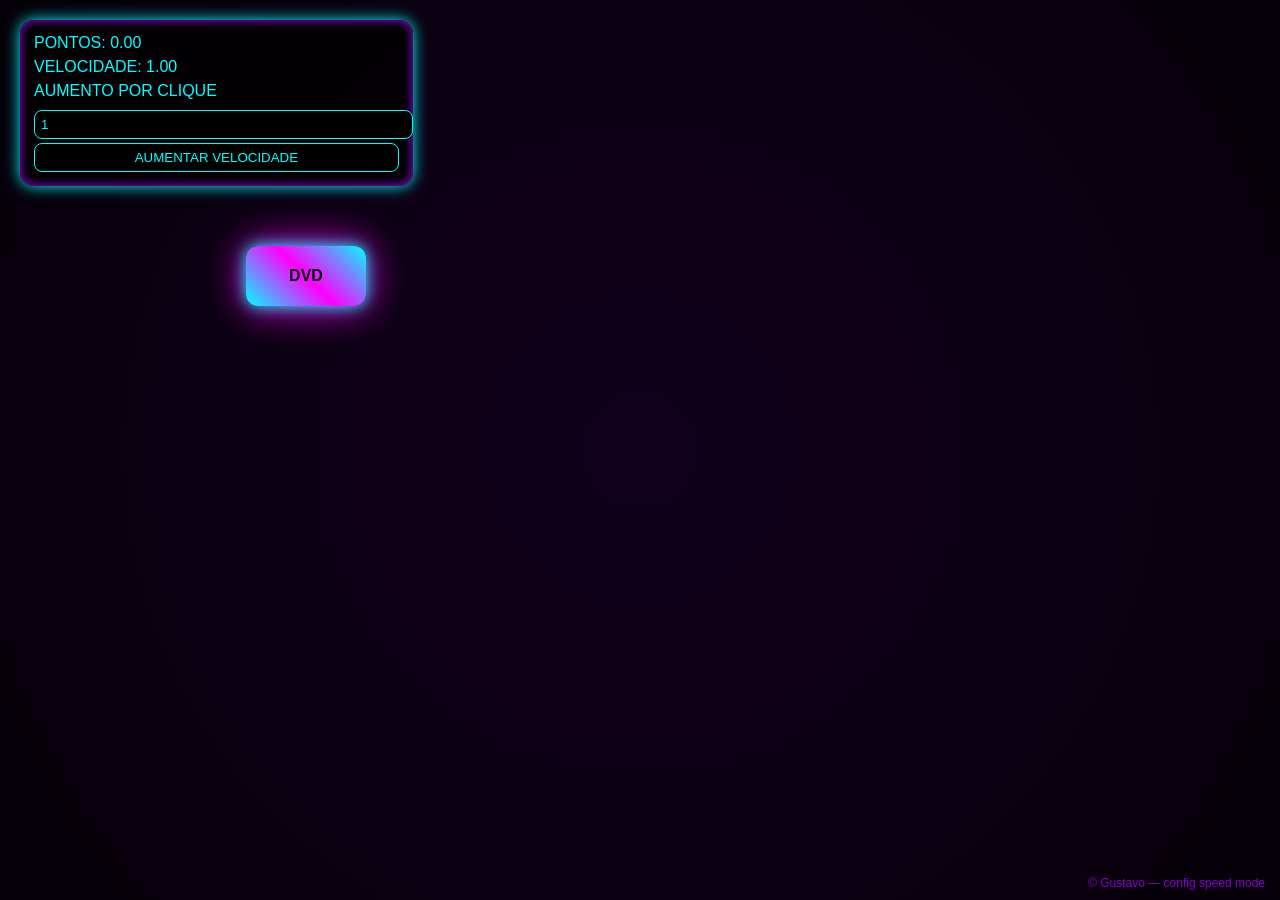
==== index.html @ 3ded0bed "Add initial HTML structure for DVD Neon EngineK" ====
<!DOCTYPE html>
<html lang="pt-br">
<head>
<meta charset="UTF-8">
<title>DVD Neon ∞ Engine</title>

<style>
html,body{
  margin:0;
  padding:0;
  width:100%;
  height:100%;
  background:radial-gradient(circle,#12001f,#050008);
  overflow:hidden;
  font-family:Arial,Helvetica,sans-serif;
}

/* HUD */
#hud{
  position:fixed;
  top:20px;
  left:20px;
  padding:14px;
  border-radius:14px;
  background:rgba(0,0,0,.65);
  color:#0ff;
  box-shadow:0 0 15px #0ff, inset 0 0 10px #a0f;
}

#hud div{ margin-bottom:6px; }

#hud input,#hud button{
  width:100%;
  margin-top:4px;
  background:black;
  border:1px solid #0ff;
  color:#0ff;
  border-radius:8px;
  padding:6px;
}

#footer{
  position:fixed;
  bottom:10px;
  right:15px;
  color:#a0f;
  font-size:12px;
  opacity:.8;
}

/* DVD */
#dvd{
  position:absolute;
  width:120px;
  height:60px;
  border-radius:12px;
  background:linear-gradient(45deg,#0ff,#f0f,#0ff);
  display:flex;
  align-items:center;
  justify-content:center;
  font-weight:bold;
  color:black;
  box-shadow:0 0 15px #0ff, 0 0 40px #f0f;
  user-select:none;
}
</style>
</head>

<body>

<div id="hud">
  <div>PONTOS: <span id="pontos">0</span></div>
  <div>VELOCIDADE: <span id="velocidade">1</span></div>
  <div>AUMENTO POR CLIQUE</div>
  <input id="boost" type="number" value="1">
  <button id="btn">AUMENTAR VELOCIDADE</button>
</div>

<div id="dvd">DVD</div>
<div id="footer">© Gustavo — config speed mode</div>

<script>
window.onload = () => {

  const dvd = document.getElementById("dvd");
  const pontosEl = document.getElementById("pontos");
  const velocidadeEl = document.getElementById("velocidade");
  const boostInput = document.getElementById("boost");
  const btn = document.getElementById("btn");

  let x = 120, y = 120;
  let vx = 1, vy = 1;

  // SISTEMA DUPLO
  let velocidadeReal = 1;
  let velocidadeDisplay = 1;
  let pontos = 0;

  function formatar(n){
    if(!isFinite(n)) return "∞";
    if(n < 1e6) return n.toFixed(2);
    if(n < 1e9) return (n/1e6).toFixed(2)+" M";
    if(n < 1e12) return (n/1e9).toFixed(2)+" B";
    if(n < 1e15) return (n/1e12).toFixed(2)+" T";
    return n.toExponential(2);
  }

  // BOTÃO (ARRUMADO)
  btn.onclick = () => {
    let boost = Number(boostInput.value);
    if(!isFinite(boost) || boost <= 0) boost = 1;

    // visual explode
    velocidadeDisplay += boost;

    // física cresce forte mas estável
    velocidadeReal += Math.pow(boost, 0.25);
  };

  function loop(){
    const w = window.innerWidth - dvd.offsetWidth;
    const h = window.innerHeight - dvd.offsetHeight;

    // passo com clamp anti-quebra
    let passoBase = Math.sqrt(velocidadeReal) * 2;
    let passoMax = Math.min(w, h) / 4;
    let passo = Math.min(passoBase, passoMax);

    if(!isFinite(passo)) passo = passoMax;

    x += vx * passo;
    y += vy * passo;

    if(x <= 0 || x >= w){
      vx *= -1;
      pontos++;
    }

    if(y <= 0 || y >= h){
      vy *= -1;
      pontos++;
    }

    x = Math.max(0, Math.min(x, w));
    y = Math.max(0, Math.min(y, h));

    dvd.style.left = x + "px";
    dvd.style.top = y + "px";

    pontosEl.textContent = formatar(pontos);
    velocidadeEl.textContent = formatar(velocidadeDisplay);

    requestAnimationFrame(loop);
  }

  loop();
};
</script>

</body>
</html>
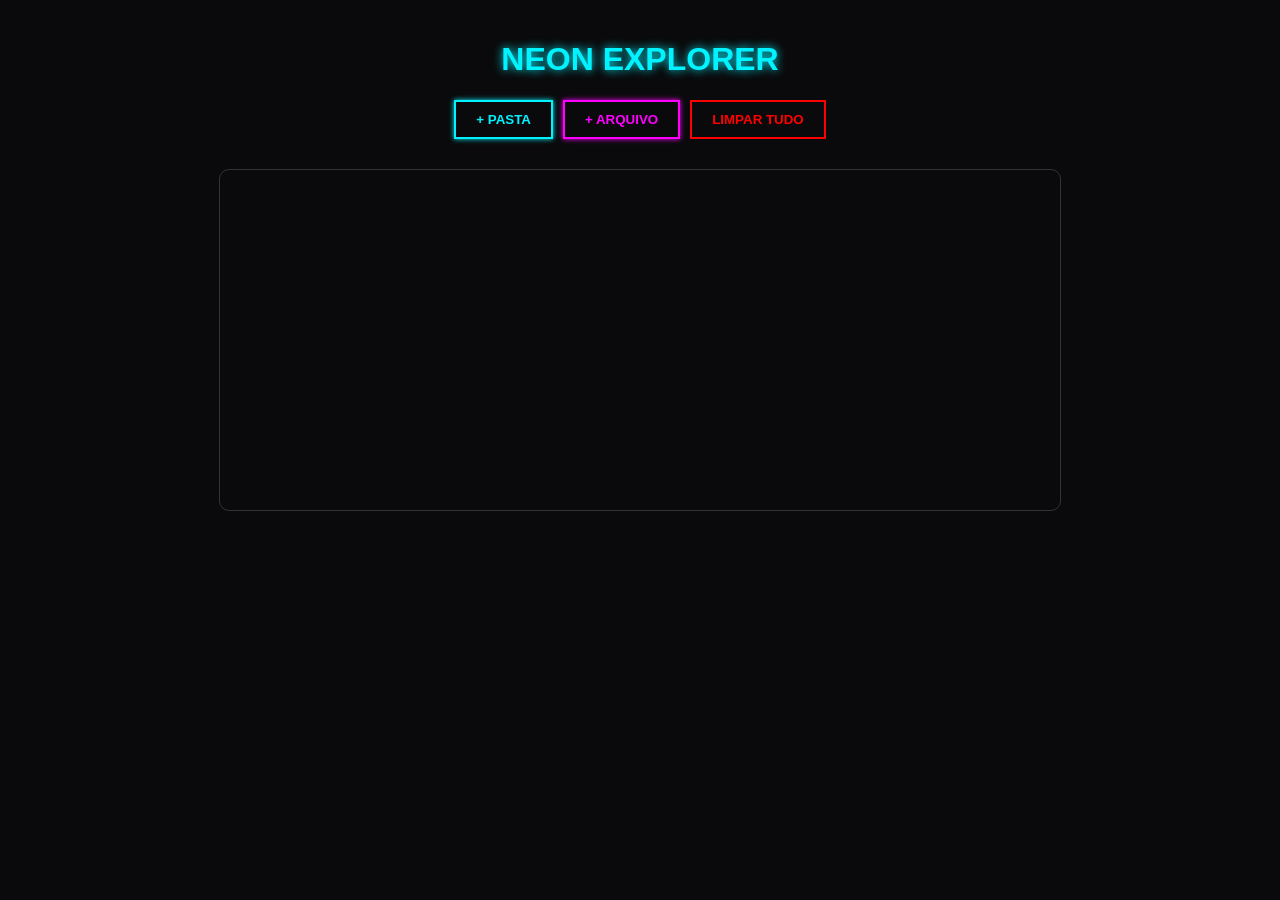
==== commit 79b728c3: "Add initial HTML structure for Neon File Manager" ====
--- a/index.html
+++ b/index.html
@@ -1,161 +1,159 @@
 <!DOCTYPE html>
 <html lang="pt-br">
 <head>
-<meta charset="UTF-8">
-<title>DVD Neon ∞ Engine</title>
+    <meta charset="UTF-8">
+    <meta name="viewport" content="width=device-width, initial-scale=1.0">
+    <title>Neon File Manager</title>
+    <style>
+        :root {
+            --neon-blue: #00f3ff;
+            --neon-pink: #ff00ff;
+            --bg-color: #0a0a0c;
+        }
 
-<style>
-html,body{
-  margin:0;
-  padding:0;
-  width:100%;
-  height:100%;
-  background:radial-gradient(circle,#12001f,#050008);
-  overflow:hidden;
-  font-family:Arial,Helvetica,sans-serif;
-}
+        body {
+            background-color: var(--bg-color);
+            color: white;
+            font-family: 'Segoe UI', sans-serif;
+            margin: 0;
+            padding: 20px;
+            display: flex;
+            flex-direction: column;
+            align-items: center;
+        }
 
-/* HUD */
-#hud{
-  position:fixed;
-  top:20px;
-  left:20px;
-  padding:14px;
-  border-radius:14px;
-  background:rgba(0,0,0,.65);
-  color:#0ff;
-  box-shadow:0 0 15px #0ff, inset 0 0 10px #a0f;
-}
+        h1 {
+            text-shadow: 0 0 10px var(--neon-blue);
+            color: var(--neon-blue);
+        }
 
-#hud div{ margin-bottom:6px; }
+        .controls {
+            margin-bottom: 30px;
+            display: flex;
+            gap: 10px;
+        }
 
-#hud input,#hud button{
-  width:100%;
-  margin-top:4px;
-  background:black;
-  border:1px solid #0ff;
-  color:#0ff;
-  border-radius:8px;
-  padding:6px;
-}
+        button {
+            background: transparent;
+            border: 2px solid var(--neon-blue);
+            color: var(--neon-blue);
+            padding: 10px 20px;
+            cursor: pointer;
+            font-weight: bold;
+            text-transform: uppercase;
+            box-shadow: 0 0 5px var(--neon-blue);
+            transition: 0.3s;
+        }
 
-#footer{
-  position:fixed;
-  bottom:10px;
-  right:15px;
-  color:#a0f;
-  font-size:12px;
-  opacity:.8;
-}
+        button:hover {
+            background: var(--neon-blue);
+            color: black;
+            box-shadow: 0 0 20px var(--neon-blue);
+        }
 
-/* DVD */
-#dvd{
-  position:absolute;
-  width:120px;
-  height:60px;
-  border-radius:12px;
-  background:linear-gradient(45deg,#0ff,#f0f,#0ff);
-  display:flex;
-  align-items:center;
-  justify-content:center;
-  font-weight:bold;
-  color:black;
-  box-shadow:0 0 15px #0ff, 0 0 40px #f0f;
-  user-select:none;
-}
-</style>
+        #explorer {
+            display: grid;
+            grid-template-columns: repeat(auto-fill, minmax(100px, 1fr));
+            gap: 20px;
+            width: 100%;
+            max-width: 800px;
+            border: 1px solid #333;
+            padding: 20px;
+            border-radius: 10px;
+            min-height: 300px;
+        }
+
+        .item {
+            display: flex;
+            flex-direction: column;
+            align-items: center;
+            text-align: center;
+            cursor: pointer;
+            padding: 10px;
+            border-radius: 8px;
+            transition: transform 0.2s;
+        }
+
+        .item:active { transform: scale(0.9); }
+
+        .icon {
+            font-size: 50px;
+            margin-bottom: 5px;
+        }
+
+        .pasta { text-shadow: 0 0 15px #ffcc00; color: #ffcc00; }
+        .arquivo { text-shadow: 0 0 15px var(--neon-pink); color: var(--neon-pink); }
+
+        .item span {
+            font-size: 12px;
+            word-break: break-all;
+        }
+    </style>
 </head>
-
 <body>
 
-<div id="hud">
-  <div>PONTOS: <span id="pontos">0</span></div>
-  <div>VELOCIDADE: <span id="velocidade">1</span></div>
-  <div>AUMENTO POR CLIQUE</div>
-  <input id="boost" type="number" value="1">
-  <button id="btn">AUMENTAR VELOCIDADE</button>
-</div>
+    <h1>NEON EXPLORER</h1>
 
-<div id="dvd">DVD</div>
-<div id="footer">© Gustavo — config speed mode</div>
+    <div class="controls">
+        <button onclick="adicionar('pasta')">+ PASTA</button>
+        <button onclick="adicionar('arquivo')" style="border-color: var(--neon-pink); color: var(--neon-pink); box-shadow: 0 0 5px var(--neon-pink);">+ ARQUIVO</button>
+        <button onclick="limpar()" style="border-color: red; color: red; box-shadow: none;">LIMPAR TUDO</button>
+    </div>
 
-<script>
-window.onload = () => {
+    <div id="explorer">
+        </div>
 
-  const dvd = document.getElementById("dvd");
-  const pontosEl = document.getElementById("pontos");
-  const velocidadeEl = document.getElementById("velocidade");
-  const boostInput = document.getElementById("boost");
-  const btn = document.getElementById("btn");
+    <script>
+        const explorer = document.getElementById('explorer');
+        let itens = JSON.parse(localStorage.getItem('meus_arquivos')) || [];
 
-  let x = 120, y = 120;
-  let vx = 1, vy = 1;
+        function renderizar() {
+            explorer.innerHTML = '';
+            itens.forEach((item, index) => {
+                const div = document.createElement('div');
+                div.className = 'item';
+                const icone = item.tipo === 'pasta' ? '📁' : '📄';
+                const classeModo = item.tipo === 'pasta' ? 'pasta' : 'arquivo';
+                
+                div.innerHTML = `
+                    <div class="icon ${classeModo}">${icone}</div>
+                    <span>${item.nome}</span>
+                `;
+                
+                // Clique longo ou duplo para deletar
+                div.onclick = () => {
+                    if(confirm(`Deseja excluir "${item.nome}"?`)) {
+                        itens.splice(index, 1);
+                        salvar();
+                    }
+                };
+                
+                explorer.appendChild(div);
+            });
+        }
 
-  // SISTEMA DUPLO
-  let velocidadeReal = 1;
-  let velocidadeDisplay = 1;
-  let pontos = 0;
+        function adicionar(tipo) {
+            const nome = prompt(`Nome da ${tipo}:`);
+            if (nome) {
+                itens.push({ nome, tipo });
+                salvar();
+            }
+        }
 
-  function formatar(n){
-    if(!isFinite(n)) return "∞";
-    if(n < 1e6) return n.toFixed(2);
-    if(n < 1e9) return (n/1e6).toFixed(2)+" M";
-    if(n < 1e12) return (n/1e9).toFixed(2)+" B";
-    if(n < 1e15) return (n/1e12).toFixed(2)+" T";
-    return n.toExponential(2);
-  }
+        function salvar() {
+            localStorage.setItem('meus_arquivos', JSON.stringify(itens));
+            renderizar();
+        }
 
-  // BOTÃO (ARRUMADO)
-  btn.onclick = () => {
-    let boost = Number(boostInput.value);
-    if(!isFinite(boost) || boost <= 0) boost = 1;
+        function limpar() {
+            if(confirm("Apagar tudo?")) {
+                itens = [];
+                salvar();
+            }
+        }
 
-    // visual explode
-    velocidadeDisplay += boost;
-
-    // física cresce forte mas estável
-    velocidadeReal += Math.pow(boost, 0.25);
-  };
-
-  function loop(){
-    const w = window.innerWidth - dvd.offsetWidth;
-    const h = window.innerHeight - dvd.offsetHeight;
-
-    // passo com clamp anti-quebra
-    let passoBase = Math.sqrt(velocidadeReal) * 2;
-    let passoMax = Math.min(w, h) / 4;
-    let passo = Math.min(passoBase, passoMax);
-
-    if(!isFinite(passo)) passo = passoMax;
-
-    x += vx * passo;
-    y += vy * passo;
-
-    if(x <= 0 || x >= w){
-      vx *= -1;
-      pontos++;
-    }
-
-    if(y <= 0 || y >= h){
-      vy *= -1;
-      pontos++;
-    }
-
-    x = Math.max(0, Math.min(x, w));
-    y = Math.max(0, Math.min(y, h));
-
-    dvd.style.left = x + "px";
-    dvd.style.top = y + "px";
-
-    pontosEl.textContent = formatar(pontos);
-    velocidadeEl.textContent = formatar(velocidadeDisplay);
-
-    requestAnimationFrame(loop);
-  }
-
-  loop();
-};
-</script>
-
+        renderizar();
+    </script>
 </body>
-</html>
+  </html>
+  
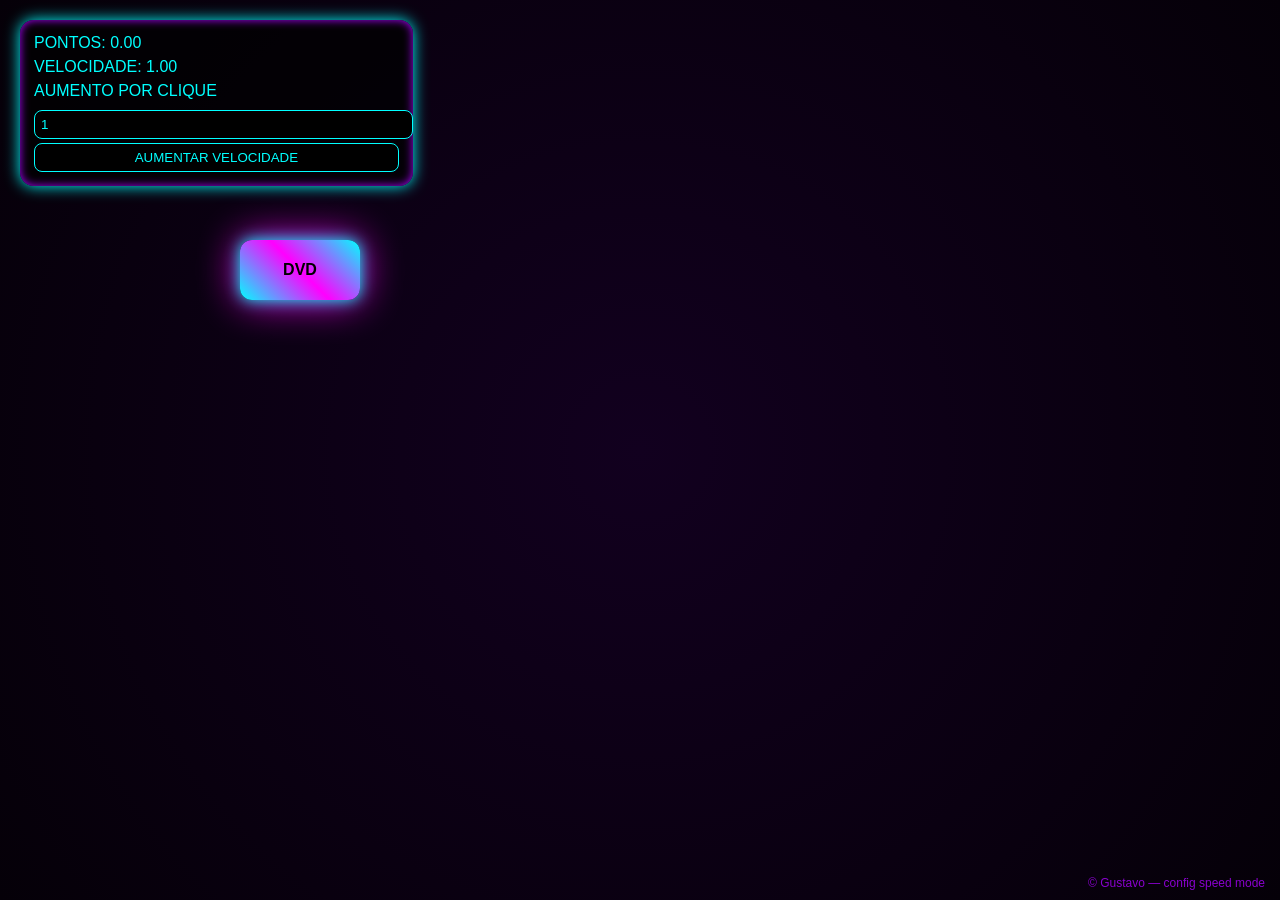
==== commit ff78e772: "Refactor index.html for DVD Neon Engine" ====
--- a/index.html
+++ b/index.html
@@ -1,159 +1,161 @@
 <!DOCTYPE html>
 <html lang="pt-br">
 <head>
-    <meta charset="UTF-8">
-    <meta name="viewport" content="width=device-width, initial-scale=1.0">
-    <title>Neon File Manager</title>
-    <style>
-        :root {
-            --neon-blue: #00f3ff;
-            --neon-pink: #ff00ff;
-            --bg-color: #0a0a0c;
-        }
+<meta charset="UTF-8">
+<title>DVD Neon ∞ Engine</title>
 
-        body {
-            background-color: var(--bg-color);
-            color: white;
-            font-family: 'Segoe UI', sans-serif;
-            margin: 0;
-            padding: 20px;
-            display: flex;
-            flex-direction: column;
-            align-items: center;
-        }
+<style>
+html,body{
+  margin:0;
+  padding:0;
+  width:100%;
+  height:100%;
+  background:radial-gradient(circle,#12001f,#050008);
+  overflow:hidden;
+  font-family:Arial,Helvetica,sans-serif;
+}
 
-        h1 {
-            text-shadow: 0 0 10px var(--neon-blue);
-            color: var(--neon-blue);
-        }
+/* HUD */
+#hud{
+  position:fixed;
+  top:20px;
+  left:20px;
+  padding:14px;
+  border-radius:14px;
+  background:rgba(0,0,0,.65);
+  color:#0ff;
+  box-shadow:0 0 15px #0ff, inset 0 0 10px #a0f;
+}
 
-        .controls {
-            margin-bottom: 30px;
-            display: flex;
-            gap: 10px;
-        }
+#hud div{ margin-bottom:6px; }
 
-        button {
-            background: transparent;
-            border: 2px solid var(--neon-blue);
-            color: var(--neon-blue);
-            padding: 10px 20px;
-            cursor: pointer;
-            font-weight: bold;
-            text-transform: uppercase;
-            box-shadow: 0 0 5px var(--neon-blue);
-            transition: 0.3s;
-        }
+#hud input,#hud button{
+  width:100%;
+  margin-top:4px;
+  background:black;
+  border:1px solid #0ff;
+  color:#0ff;
+  border-radius:8px;
+  padding:6px;
+}
 
-        button:hover {
-            background: var(--neon-blue);
-            color: black;
-            box-shadow: 0 0 20px var(--neon-blue);
-        }
+#footer{
+  position:fixed;
+  bottom:10px;
+  right:15px;
+  color:#a0f;
+  font-size:12px;
+  opacity:.8;
+}
 
-        #explorer {
-            display: grid;
-            grid-template-columns: repeat(auto-fill, minmax(100px, 1fr));
-            gap: 20px;
-            width: 100%;
-            max-width: 800px;
-            border: 1px solid #333;
-            padding: 20px;
-            border-radius: 10px;
-            min-height: 300px;
-        }
+/* DVD */
+#dvd{
+  position:absolute;
+  width:120px;
+  height:60px;
+  border-radius:12px;
+  background:linear-gradient(45deg,#0ff,#f0f,#0ff);
+  display:flex;
+  align-items:center;
+  justify-content:center;
+  font-weight:bold;
+  color:black;
+  box-shadow:0 0 15px #0ff, 0 0 40px #f0f;
+  user-select:none;
+}
+</style>
+</head>
 
-        .item {
-            display: flex;
-            flex-direction: column;
-            align-items: center;
-            text-align: center;
-            cursor: pointer;
-            padding: 10px;
-            border-radius: 8px;
-            transition: transform 0.2s;
-        }
-
-        .item:active { transform: scale(0.9); }
-
-        .icon {
-            font-size: 50px;
-            margin-bottom: 5px;
-        }
-
-        .pasta { text-shadow: 0 0 15px #ffcc00; color: #ffcc00; }
-        .arquivo { text-shadow: 0 0 15px var(--neon-pink); color: var(--neon-pink); }
-
-        .item span {
-            font-size: 12px;
-            word-break: break-all;
-        }
-    </style>
-</head>
 <body>
 
-    <h1>NEON EXPLORER</h1>
+<div id="hud">
+  <div>PONTOS: <span id="pontos">0</span></div>
+  <div>VELOCIDADE: <span id="velocidade">1</span></div>
+  <div>AUMENTO POR CLIQUE</div>
+  <input id="boost" type="number" value="1">
+  <button id="btn">AUMENTAR VELOCIDADE</button>
+</div>
 
-    <div class="controls">
-        <button onclick="adicionar('pasta')">+ PASTA</button>
-        <button onclick="adicionar('arquivo')" style="border-color: var(--neon-pink); color: var(--neon-pink); box-shadow: 0 0 5px var(--neon-pink);">+ ARQUIVO</button>
-        <button onclick="limpar()" style="border-color: red; color: red; box-shadow: none;">LIMPAR TUDO</button>
-    </div>
+<div id="dvd">DVD</div>
+<div id="footer">© Gustavo — config speed mode</div>
 
-    <div id="explorer">
-        </div>
+<script>
+window.onload = () => {
 
-    <script>
-        const explorer = document.getElementById('explorer');
-        let itens = JSON.parse(localStorage.getItem('meus_arquivos')) || [];
+  const dvd = document.getElementById("dvd");
+  const pontosEl = document.getElementById("pontos");
+  const velocidadeEl = document.getElementById("velocidade");
+  const boostInput = document.getElementById("boost");
+  const btn = document.getElementById("btn");
 
-        function renderizar() {
-            explorer.innerHTML = '';
-            itens.forEach((item, index) => {
-                const div = document.createElement('div');
-                div.className = 'item';
-                const icone = item.tipo === 'pasta' ? '📁' : '📄';
-                const classeModo = item.tipo === 'pasta' ? 'pasta' : 'arquivo';
-                
-                div.innerHTML = `
-                    <div class="icon ${classeModo}">${icone}</div>
-                    <span>${item.nome}</span>
-                `;
-                
-                // Clique longo ou duplo para deletar
-                div.onclick = () => {
-                    if(confirm(`Deseja excluir "${item.nome}"?`)) {
-                        itens.splice(index, 1);
-                        salvar();
-                    }
-                };
-                
-                explorer.appendChild(div);
-            });
-        }
+  let x = 120, y = 120;
+  let vx = 1, vy = 1;
 
-        function adicionar(tipo) {
-            const nome = prompt(`Nome da ${tipo}:`);
-            if (nome) {
-                itens.push({ nome, tipo });
-                salvar();
-            }
-        }
+  // SISTEMA DUPLO
+  let velocidadeReal = 1;
+  let velocidadeDisplay = 1;
+  let pontos = 0;
 
-        function salvar() {
-            localStorage.setItem('meus_arquivos', JSON.stringify(itens));
-            renderizar();
-        }
+  function formatar(n){
+    if(!isFinite(n)) return "∞";
+    if(n < 1e6) return n.toFixed(2);
+    if(n < 1e9) return (n/1e6).toFixed(2)+" M";
+    if(n < 1e12) return (n/1e9).toFixed(2)+" B";
+    if(n < 1e15) return (n/1e12).toFixed(2)+" T";
+    return n.toExponential(2);
+  }
 
-        function limpar() {
-            if(confirm("Apagar tudo?")) {
-                itens = [];
-                salvar();
-            }
-        }
+  // BOTÃO (ARRUMADO)
+  btn.onclick = () => {
+    let boost = Number(boostInput.value);
+    if(!isFinite(boost) || boost <= 0) boost = 1;
 
-        renderizar();
-    </script>
+    // visual explode
+    velocidadeDisplay += boost;
+
+    // física cresce forte mas estável
+    velocidadeReal += Math.pow(boost, 0.25);
+  };
+
+  function loop(){
+    const w = window.innerWidth - dvd.offsetWidth;
+    const h = window.innerHeight - dvd.offsetHeight;
+
+    // passo com clamp anti-quebra
+    let passoBase = Math.sqrt(velocidadeReal) * 2;
+    let passoMax = Math.min(w, h) / 4;
+    let passo = Math.min(passoBase, passoMax);
+
+    if(!isFinite(passo)) passo = passoMax;
+
+    x += vx * passo;
+    y += vy * passo;
+
+    if(x <= 0 || x >= w){
+      vx *= -1;
+      pontos++;
+    }
+
+    if(y <= 0 || y >= h){
+      vy *= -1;
+      pontos++;
+    }
+
+    x = Math.max(0, Math.min(x, w));
+    y = Math.max(0, Math.min(y, h));
+
+    dvd.style.left = x + "px";
+    dvd.style.top = y + "px";
+
+    pontosEl.textContent = formatar(pontos);
+    velocidadeEl.textContent = formatar(velocidadeDisplay);
+
+    requestAnimationFrame(loop);
+  }
+
+  loop();
+};
+</script>
+
 </body>
-  </html>
-  
+</html>
